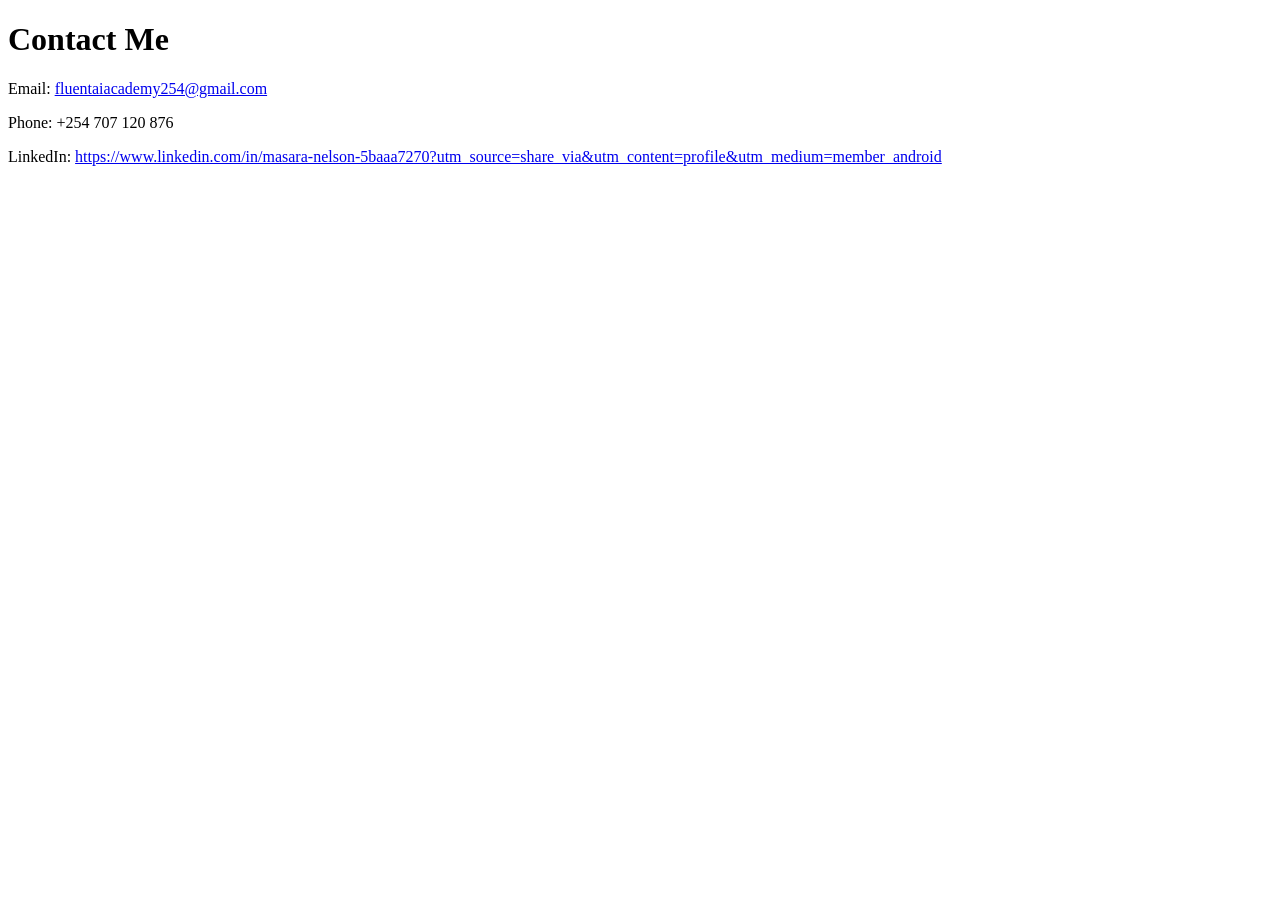
==== templates/contact.html @ f0e68122 "initial commit" ====
<!DOCTYPE html>
<html>
    <head>
        <title>Contact Me</title>
    </head>
    <body>
        <h1>Contact Me</h1>
        <p>
            Email: <a href="mailto:fluentaiacademy254@gmail.com">fluentaiacademy254@gmail.com</a>
        </p>
        <p>
            Phone: +254 707 120 876
        </p>
        <p>
            LinkedIn: <a href="https://www.linkedin.com/in/masara-nelson-5baaa7270?utm_source=share_via&utm_content=profile&utm_medium=member_android">https://www.linkedin.com/in/masara-nelson-5baaa7270?utm_source=share_via&utm_content=profile&utm_medium=member_android
</a>
        </p>
    </body>
</html>
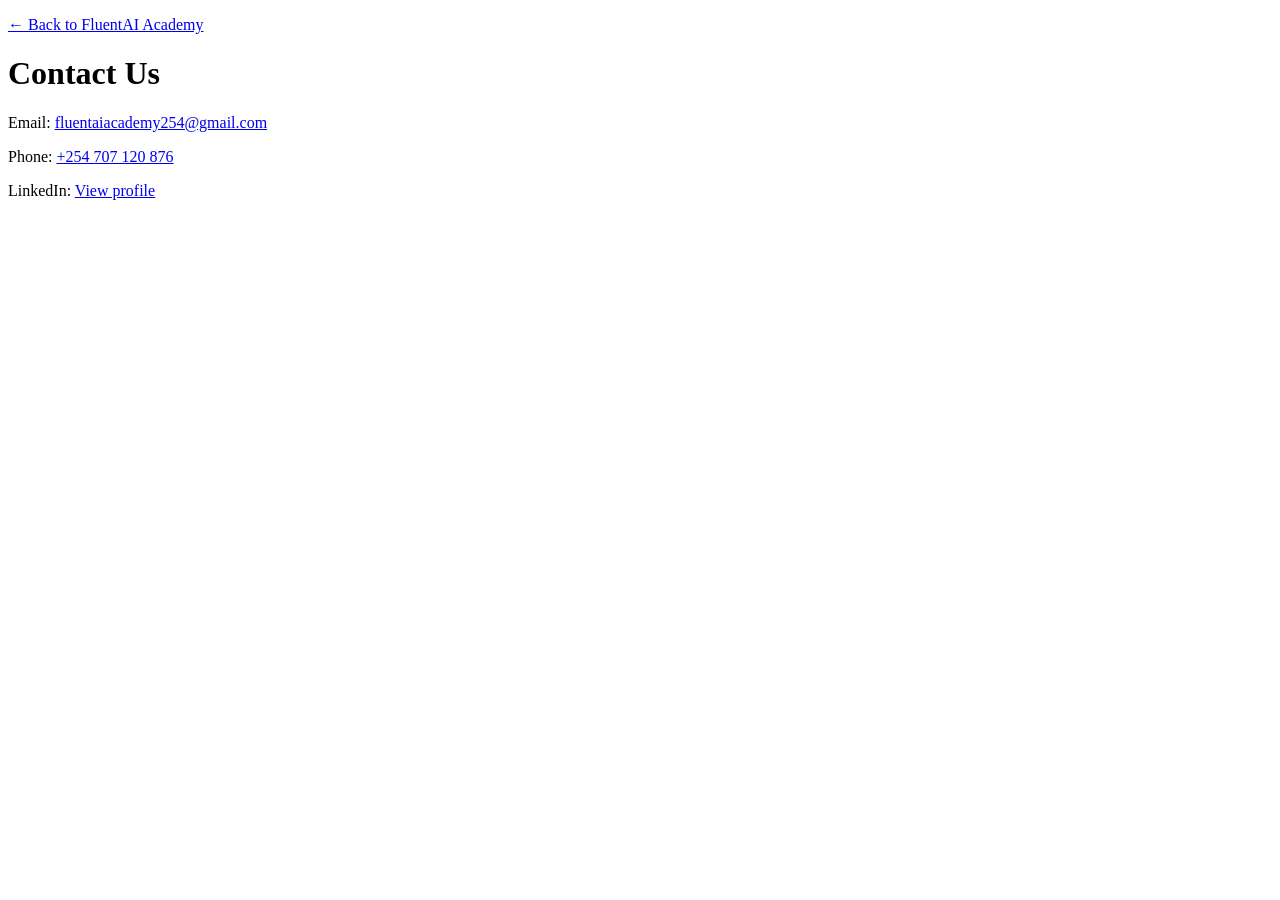
==== commit 72869e68: "Fix stylesheet link, mobile menu and result card" ====
--- a/templates/contact.html
+++ b/templates/contact.html
@@ -1,19 +1,25 @@
 <!DOCTYPE html>
-<html>
+<html lang="en">
     <head>
-        <title>Contact Me</title>
+        <meta charset="UTF-8">
+        <meta name="viewport" content="width=device-width, initial-scale=1.0">
+        <title>Contact | FluentAI Academy</title>
     </head>
     <body>
-        <h1>Contact Me</h1>
+        <p><a href="/">&larr; Back to FluentAI Academy</a></p>
+
+        <h1>Contact Us</h1>
+
         <p>
             Email: <a href="mailto:fluentaiacademy254@gmail.com">fluentaiacademy254@gmail.com</a>
         </p>
+
         <p>
-            Phone: +254 707 120 876
+            Phone: <a href="tel:+254707120876">+254 707 120 876</a>
         </p>
+
         <p>
-            LinkedIn: <a href="https://www.linkedin.com/in/masara-nelson-5baaa7270?utm_source=share_via&utm_content=profile&utm_medium=member_android">https://www.linkedin.com/in/masara-nelson-5baaa7270?utm_source=share_via&utm_content=profile&utm_medium=member_android
-</a>
+            LinkedIn: <a href="https://www.linkedin.com/in/masara-nelson-5baaa7270">View profile</a>
         </p>
     </body>
-</html>
+</html>
